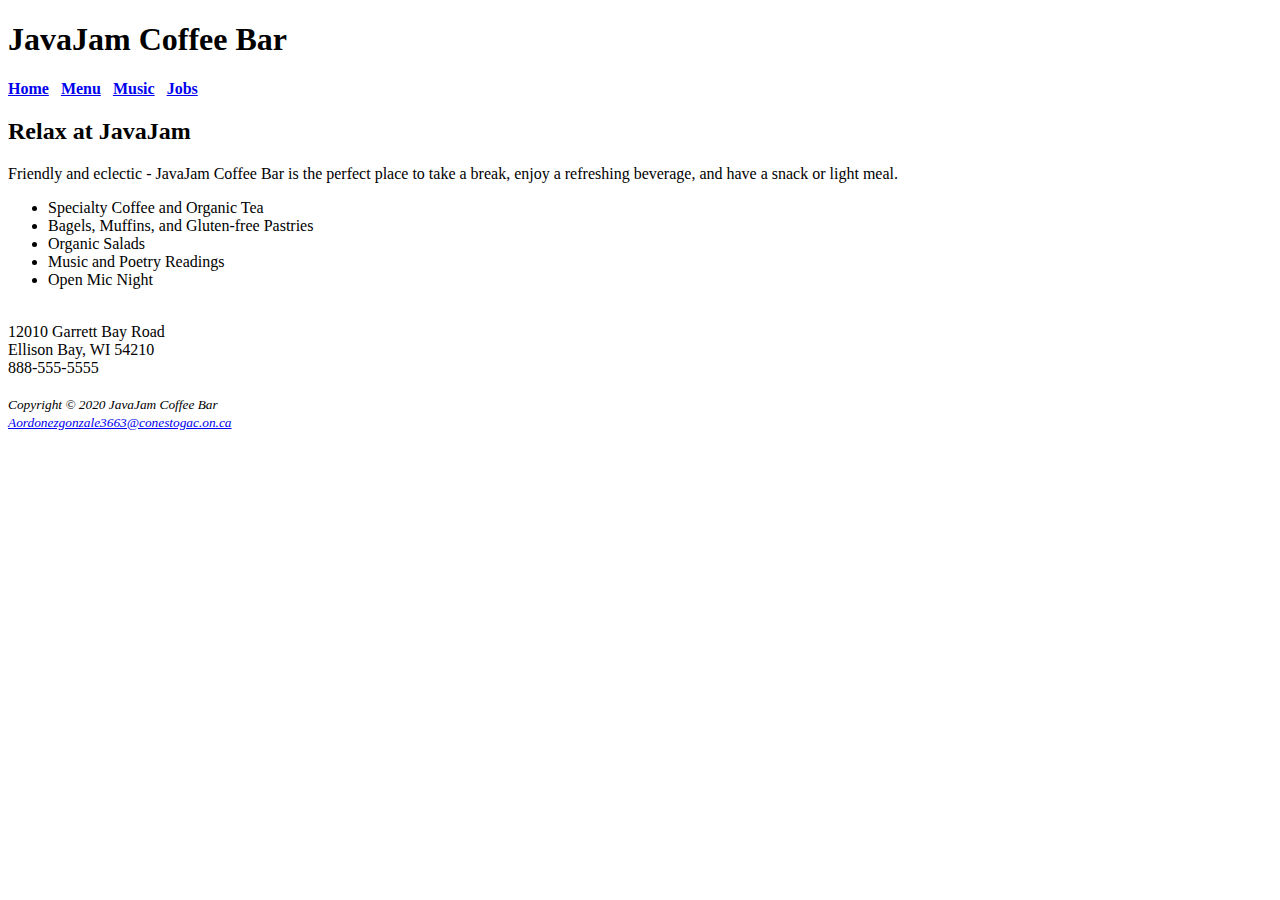
==== index.html @ 21f00fbf "first commit" ====
<!DOCTYPE html>
<html lang="en">
<head>
<title>JavaJam Coffee Bar</title>
<meta charset="utf-8">
</head>
<body>
<header>
  <h1>JavaJam Coffee Bar</h1>
</header>
<nav>
  <b><a href="index.html">Home</a> &nbsp; 
    <a href="menu.html">Menu</a> &nbsp;
    <a href="music.html">Music</a> &nbsp;
    <a href="jobs.html">Jobs</a>
  </b>
</nav>
<main>
 <h2>Relax at JavaJam</h2>
 <p>Friendly and eclectic - JavaJam Coffee Bar is the perfect place to take a break, enjoy a refreshing beverage, and have a snack or light meal.</p>
 <ul>
 <li>Specialty Coffee and Organic Tea</li>
 <li>Bagels, Muffins, and Gluten-free Pastries</li>
 <li>Organic Salads</li>
 <li>Music and Poetry Readings</li>
 <li>Open Mic Night</li>
 </ul>
 <nav>
    <br>12010 Garrett Bay Road 
    <br>Ellison Bay, WI 54210
    <br>888-555-5555
 </nav>
</main>
<br>
<footer>
  <small><i>Copyright &copy; 2020 JavaJam Coffee Bar
  <br>
  <a href="mailto:Aordonezgonzale3663@conestogac.on.ca"> Aordonezgonzale3663@conestogac.on.ca</a></i></small>
</footer>
</body>
</html>
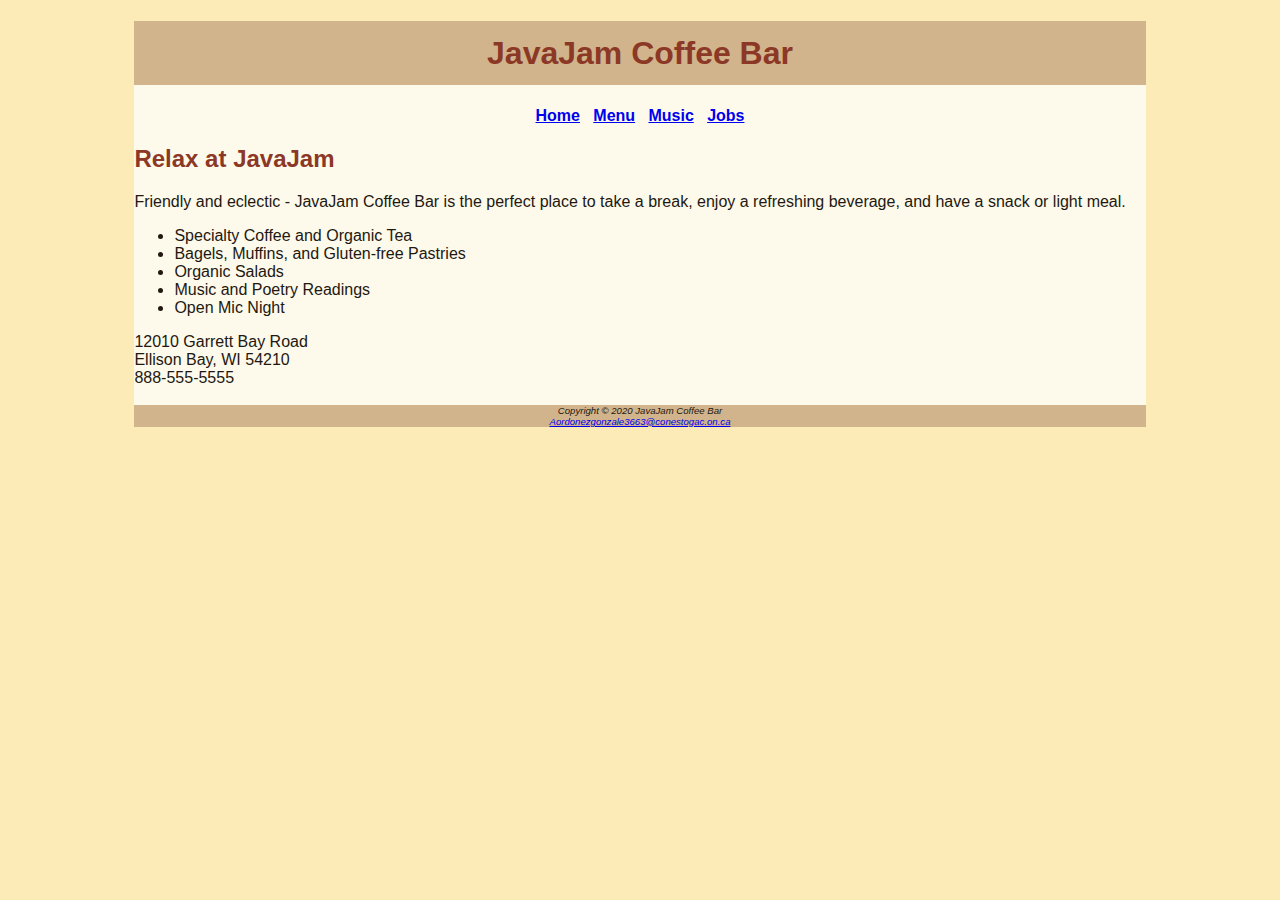
==== commit e7cc10b9: "Added css file, modified index and menu" ====
--- a/index.html
+++ b/index.html
@@ -1,19 +1,20 @@
 <!DOCTYPE html>
 <html lang="en">
+<link rel="stylesheet" href="javajam.css">
 <head>
 <title>JavaJam Coffee Bar</title>
 <meta charset="utf-8">
 </head>
 <body>
+  <div id="wrapper">
 <header>
   <h1>JavaJam Coffee Bar</h1>
 </header>
 <nav>
-  <b><a href="index.html">Home</a> &nbsp; 
-    <a href="menu.html">Menu</a> &nbsp;
-    <a href="music.html">Music</a> &nbsp;
-    <a href="jobs.html">Jobs</a>
-  </b>
+  <a href="index.html">Home</a> &nbsp; 
+  <a href="menu.html">Menu</a> &nbsp;
+  <a href="music.html">Music</a> &nbsp;
+  <a href="jobs.html">Jobs</a>
 </nav>
 <main>
  <h2>Relax at JavaJam</h2>
@@ -25,17 +26,18 @@
  <li>Music and Poetry Readings</li>
  <li>Open Mic Night</li>
  </ul>
- <nav>
-    <br>12010 Garrett Bay Road 
-    <br>Ellison Bay, WI 54210
-    <br>888-555-5555
- </nav>
+ <div>
+  12010 Garrett Bay Road <br>
+  Ellison Bay, WI 54210 <br>
+  888-555-5555 <br>
+ </div>
 </main>
 <br>
 <footer>
-  <small><i>Copyright &copy; 2020 JavaJam Coffee Bar
+  Copyright &copy; 2020 JavaJam Coffee Bar
   <br>
-  <a href="mailto:Aordonezgonzale3663@conestogac.on.ca"> Aordonezgonzale3663@conestogac.on.ca</a></i></small>
+  <a href="mailto:Aordonezgonzale3663@conestogac.on.ca"> Aordonezgonzale3663@conestogac.on.ca</a>
 </footer>
+  </div>
 </body>
 </html>--- a/javajam.css
+++ b/javajam.css
@@ -0,0 +1,32 @@
+body{
+    background-color: #FCEBB6;
+    color: #221811;
+    font-family: Tahoma, Arial, Sans-Serif;
+}
+header{
+    color: #8C3826; 
+    background-color: #D2B48C;
+    text-align: center;
+}
+h1{
+    line-height: 200%;
+}
+h2{
+    color: #8C3826;
+}
+nav{
+    text-align: center;
+    font-weight: bold;
+}
+footer{
+    background-color: #D2B48C;
+    font-size: .60em;
+    font-style: italic;
+    text-align: center;
+}
+#wrapper {
+    width: 80%;
+    background-color: #FEFAEB;
+    margin-right: auto;
+    margin-left: auto;
+}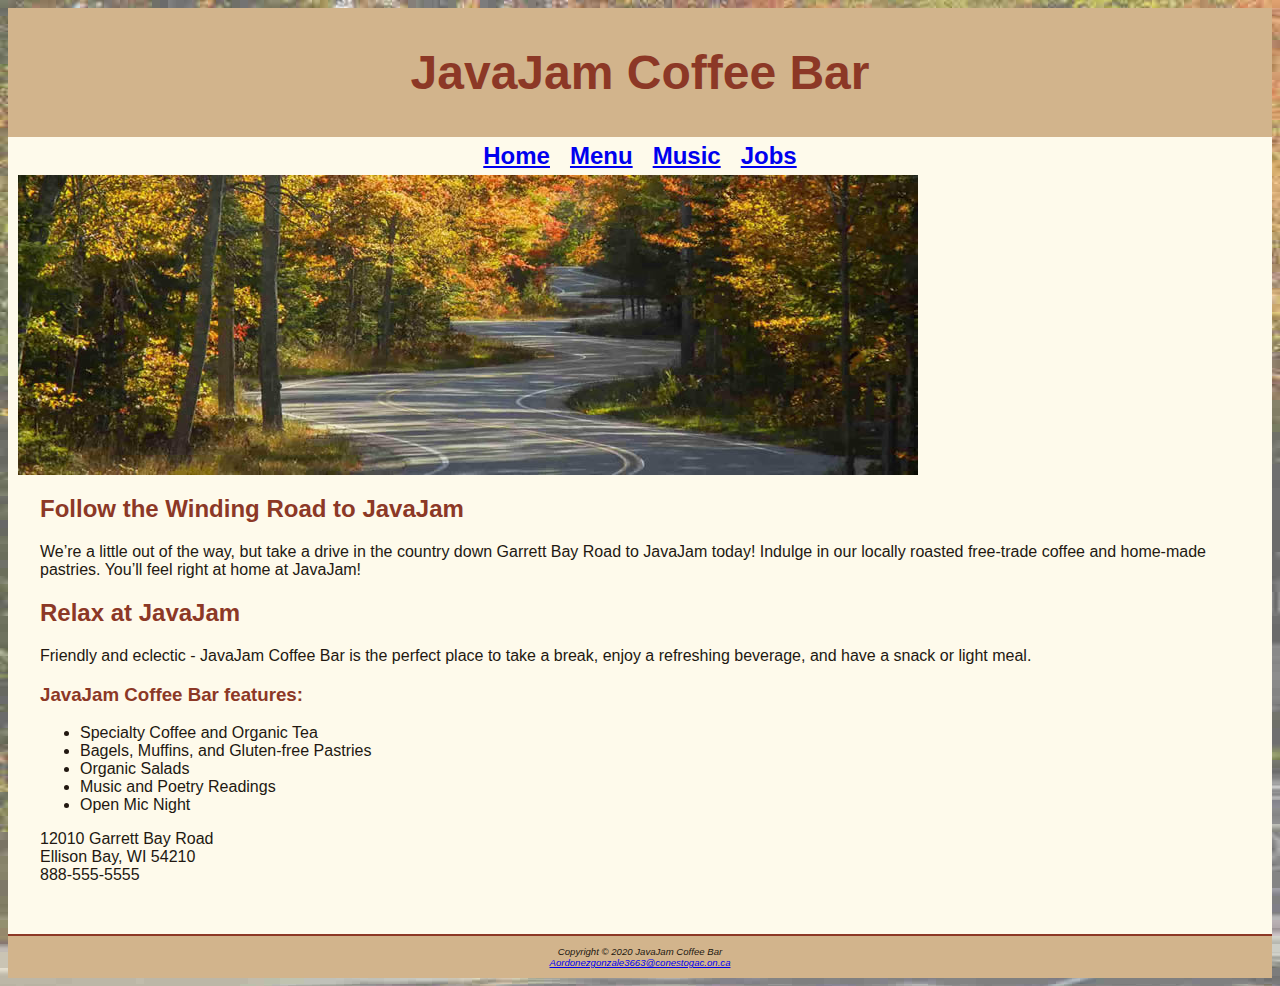
==== commit 0264c321: "Added music page and modified index menu and css" ====
--- a/index.html
+++ b/index.html
@@ -16,9 +16,18 @@
   <a href="music.html">Music</a> &nbsp;
   <a href="jobs.html">Jobs</a>
 </nav>
+<div id="homehero">
+  <img src="starters/javajam/hero.jpg" alt="">
+</div>
 <main>
+  <h2>Follow the Winding Road to JavaJam</h2>
+  <p>We’re a little out of the way, but take a drive in the country down Garrett Bay Road to JavaJam today! 
+    Indulge in our locally roasted free-trade coffee and home-made pastries. 
+    You’ll feel right at home at JavaJam!</p>
  <h2>Relax at JavaJam</h2>
- <p>Friendly and eclectic - JavaJam Coffee Bar is the perfect place to take a break, enjoy a refreshing beverage, and have a snack or light meal.</p>
+ <p>Friendly and eclectic - JavaJam Coffee Bar is the perfect place to take a break, 
+  enjoy a refreshing beverage, and have a snack or light meal.</p>
+  <h3>JavaJam Coffee Bar features:</h3>
  <ul>
  <li>Specialty Coffee and Organic Tea</li>
  <li>Bagels, Muffins, and Gluten-free Pastries</li>
--- a/javajam.css
+++ b/javajam.css
@@ -1,4 +1,5 @@
 body{
+    background-image: url("starters/javajam/fadedroad50.jpg");
     background-color: #FCEBB6;
     color: #221811;
     font-family: Tahoma, Arial, Sans-Serif;
@@ -7,25 +8,65 @@
     color: #8C3826; 
     background-color: #D2B48C;
     text-align: center;
+    padding-top: 5px;
+    padding-bottom: 5px;
 }
 h1{
-    line-height: 200%;
+    font-size: 3em;
 }
 h2{
     color: #8C3826;
 }
+h3{
+    color: #8C3826;
+}
+h4{
+    background-color: #D2B48C;
+    font-size: 1.2em;
+    padding-left: .5em;
+    padding-bottom: .25em;
+}
+dt{
+    color: #8C3826;
+}
+details{
+    padding-left: 20%;
+    padding-right: 20%;
+}
+#homehero{
+    height: 300px;
+    background-size: cover;
+    background-repeat: no-repeat;
+}
+img{
+    padding-left: 10px;
+    padding-right: 10px;
+}
 nav{
     text-align: center;
     font-weight: bold;
+    font-size: 1.5em;
+    padding-top: 5px;
+    padding-bottom: 5px;
+    text-decoration: none;
+}
+main{
+    padding-left: 2em;
+    padding-right: 2em;
+    padding-bottom: 2em;
 }
 footer{
     background-color: #D2B48C;
     font-size: .60em;
     font-style: italic;
     text-align: center;
+    padding: 1em;
+    border-top: solid #8C3826 2px;
 }
 #wrapper {
-    width: 80%;
+    min-width: 900px;
+    max-width: 1280px;
+    box-shadow: drop-shadow;
     background-color: #FEFAEB;
     margin-right: auto;
     margin-left: auto;
